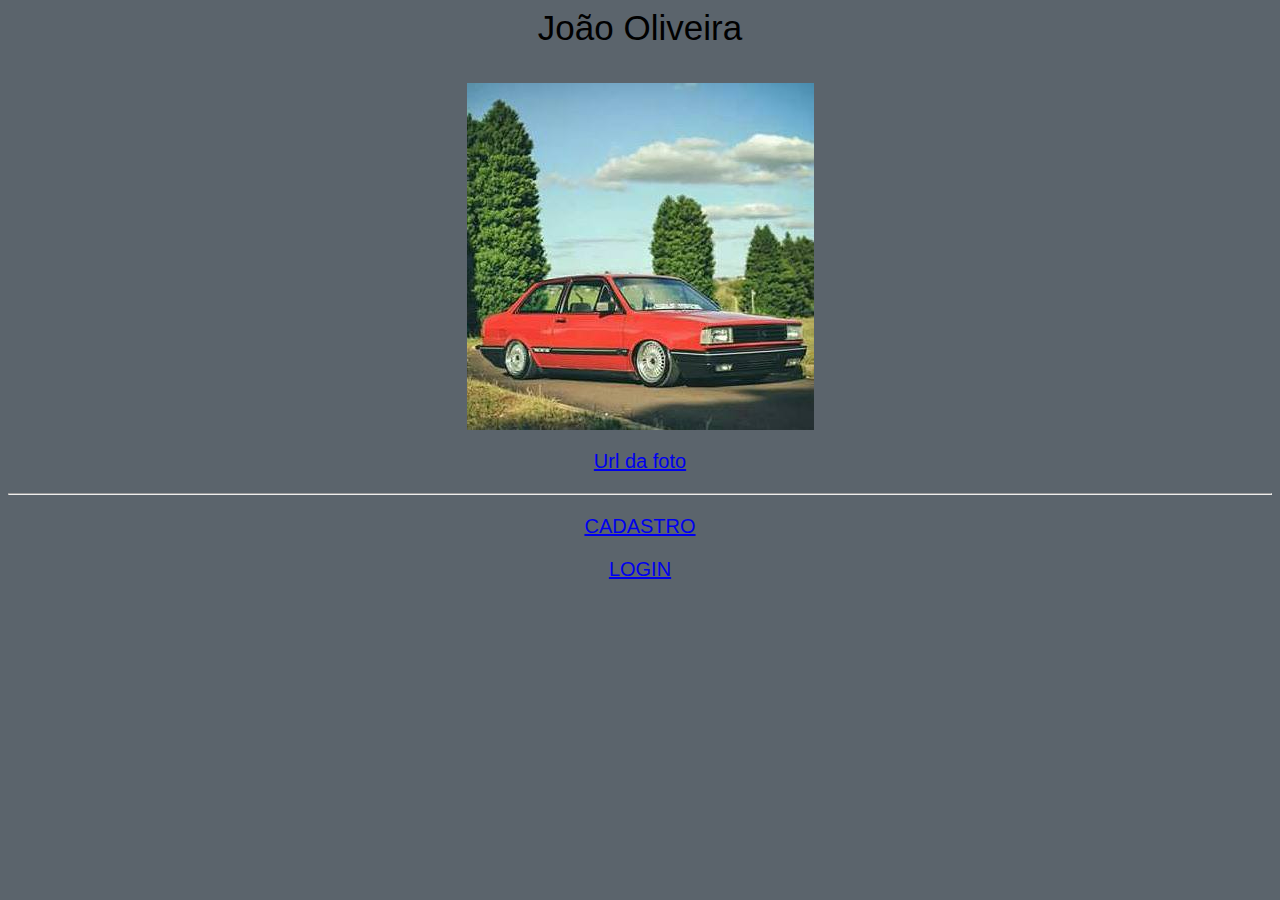
==== avaliacao/estrutura/inicio/index.html @ a82379dc "Add files via upload" ====
<html>
    <head>
        <meta charset="utf-8">
        <meta name="viewport" content="width=device-width, initial-scale=1.0">
        <link rel="stylesheet" href="../../visual/inicio/style.css">
        <title>Pode botar oque quiser</title>
        <link>
    </head>
    <body>
        <header>
            <p>João Oliveira</p>
        </header>
        <section>
            <nav>
                <div id="imagem">
                    <img src="../../visual/imagem/inicio/voya.jpg" alt="foto">
                </div>
                <div id="url">
                    <p><a href="https://encurtador.com.br/czKR3">Url da foto</a></p>
                </div>
                <hr>
                <div id="botao">
                    <p><a href="../cadastro/cadastro.html">CADASTRO</a></p>
                    <p><a href="../login/login.html">LOGIN</a></p>
                </div>
            </nav>
        </section>
        <footer>

        </footer>
    </body>
</html>
---- avaliacao/visual/inicio/style.css ----
body {
    background-color: rgb(91, 100, 108);
}
header{
    text-align: center;
    font-size:35px;
    font-family: 'Lucida Sans', 'Lucida Sans Regular', 'Lucida Grande', 'Lucida Sans Unicode', Geneva, Verdana, sans-serif;
}
#imagem{
    text-align: center;
}
#url{
    text-align: center;
    font-size: 20px;
    font-family: Arial, Helvetica, sans-serif;
}
#botao{
    text-align: center;
    font-size: 20px;
    font-family: Arial, Helvetica, sans-serif;
}
nav a:hover{
    color: rgb(255, 0, 187);
}
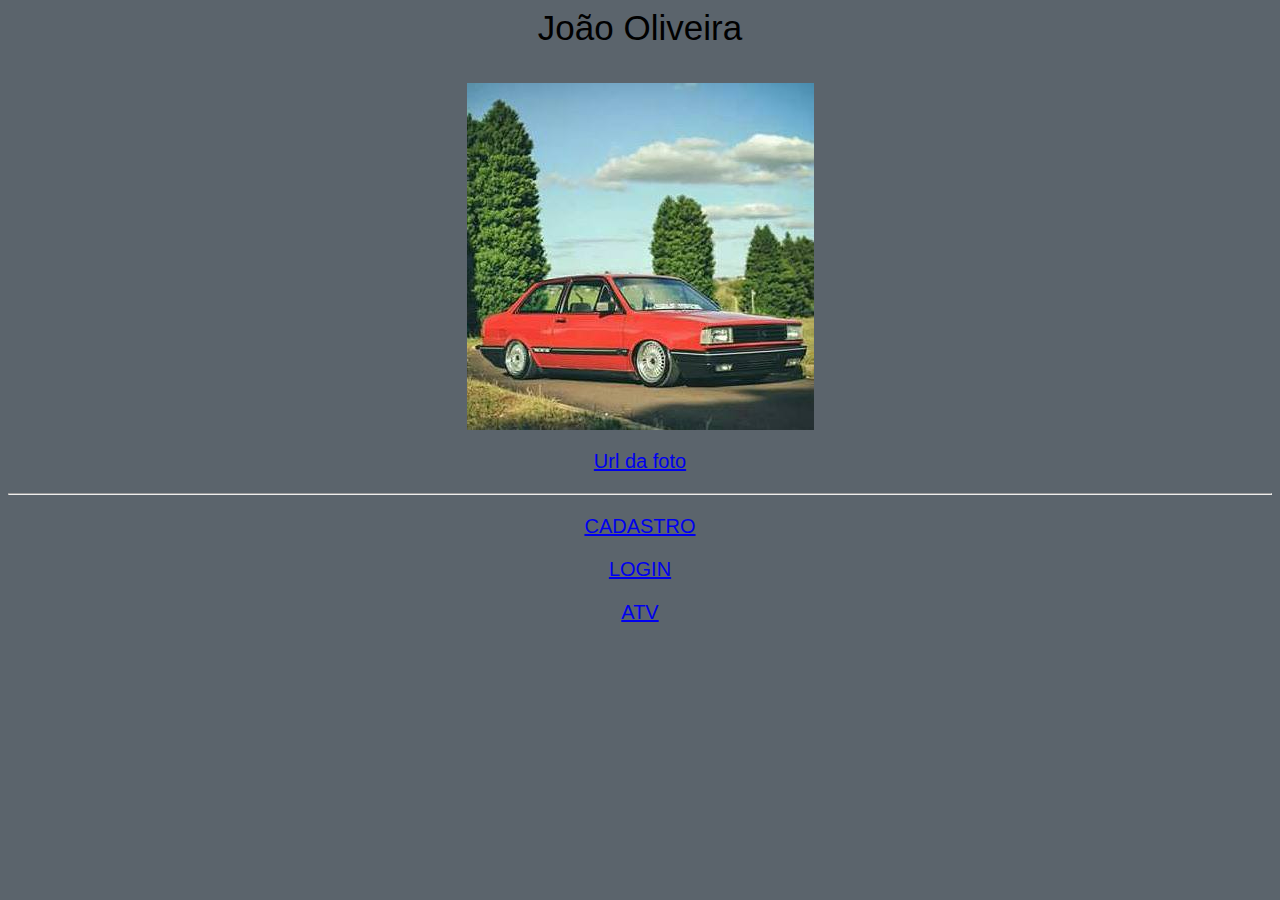
==== commit 82cde743: "Add files via upload" ====
--- a/avaliacao/estrutura/inicio/index.html
+++ b/avaliacao/estrutura/inicio/index.html
@@ -22,6 +22,7 @@
                 <div id="botao">
                     <p><a href="../cadastro/cadastro.html">CADASTRO</a></p>
                     <p><a href="../login/login.html">LOGIN</a></p>
+                    <p><a href="../atv/atv.html">ATV</a></p>
                 </div>
             </nav>
         </section>
